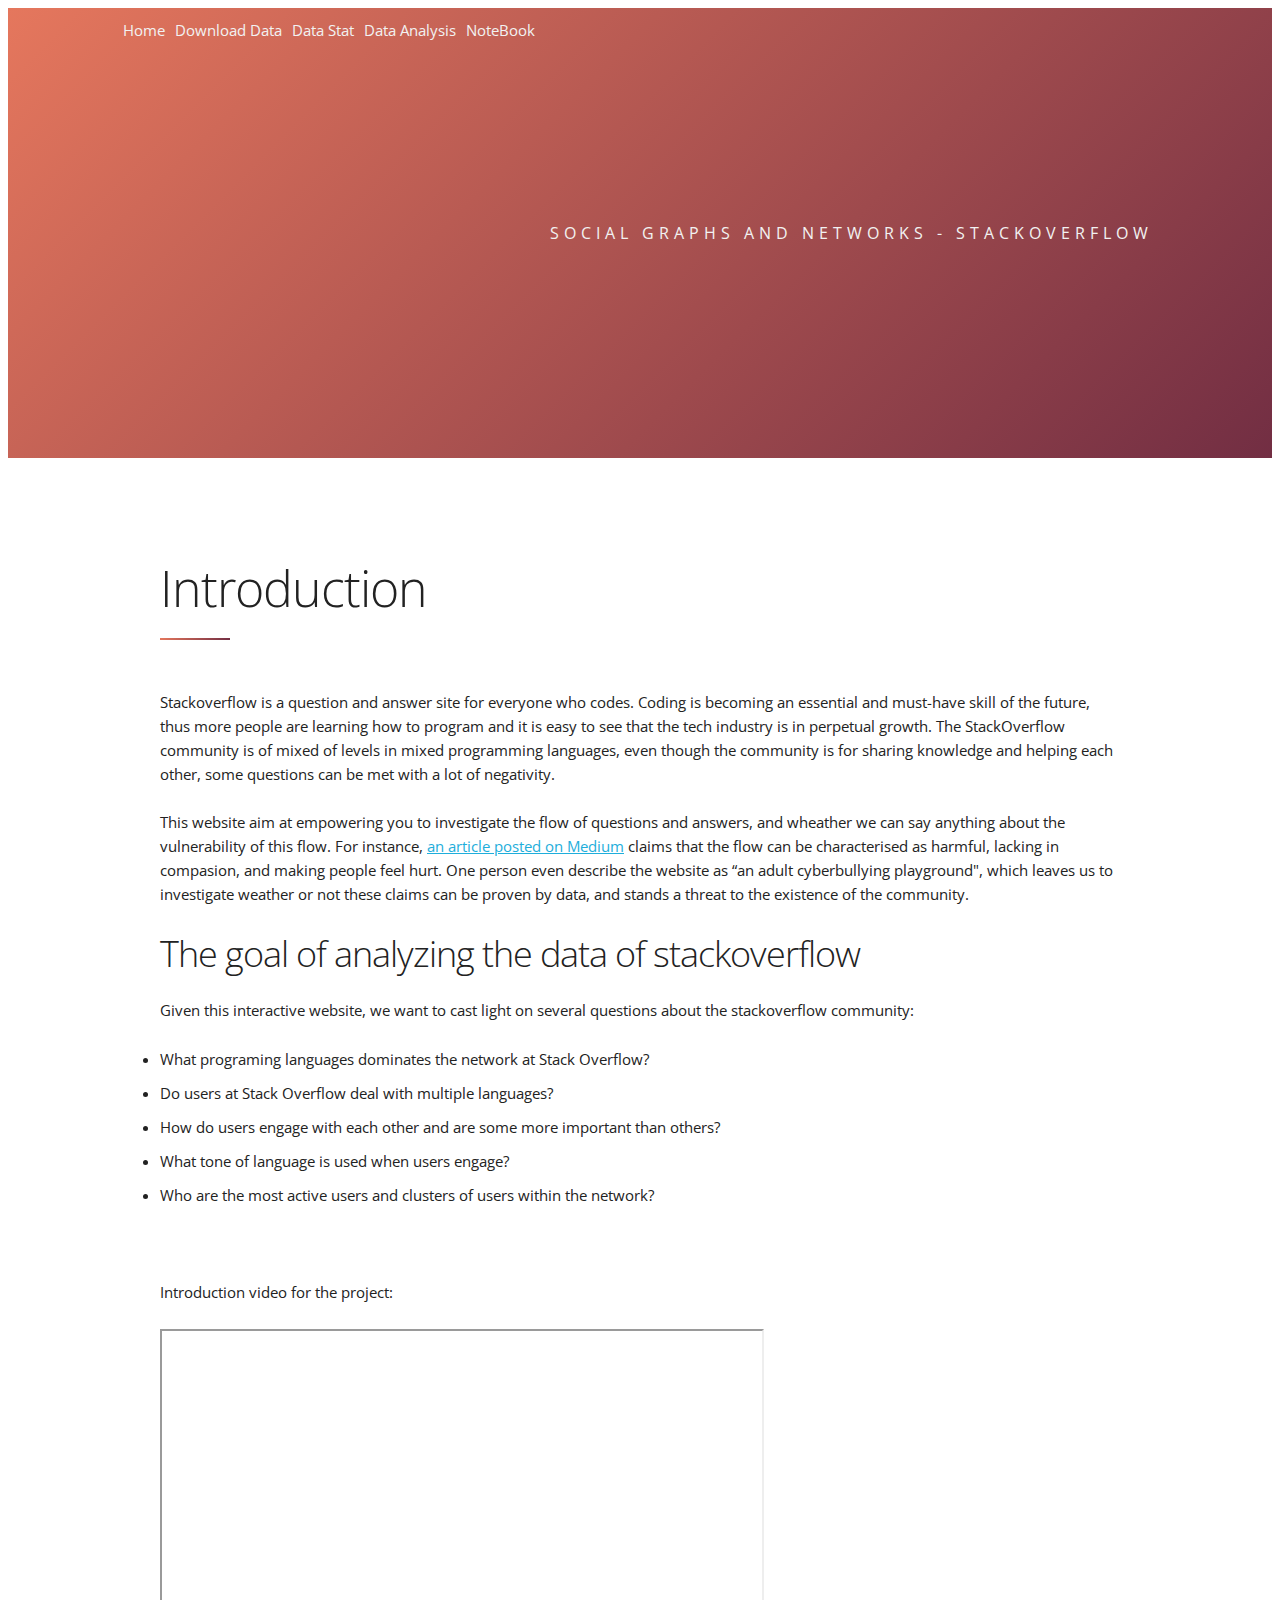
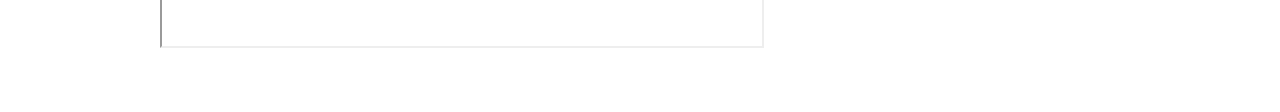
==== index.html @ e58e1b46 "Add files via upload" ====
<!DOCTYPE html>
<html>

<head>
  <title>Social Graphs</title>
  <link rel="stylesheet" type="text/css" href="style.css">
</head>


<body>
  <button onclick="topFunction()" id="myBtn" title="Go to top">Top</button>

  <div class="header1">
    <div class="topnav" id="myTopnav">
      <a href="index.html">Home</a>
      <a href="dd.html">Download Data</a>
      <a href="stat.html">Data Stat</a>
      <a href="analysis.html">Data Analysis</a>
      <a href="notebook.html">NoteBook</a>

    </div>
    <div class="title1">
      <h2 class="heading"> Social graphs and networks - stackoverflow</h2>
    </div>
  </div>

  <!-- Intro Section -->
  <section id="intro">
    <div class="container">
      <div class="row">
        <h1>Introduction</h1>
        <div class="block"></div>
        <p> Stackoverflow is a question and answer site for everyone who codes.
          Coding is becoming an essential and must-have skill of the future, thus more people are learning how to
          program and it is easy to see that the
          tech industry is in perpetual growth.

          The StackOverflow community is of mixed of levels in mixed programming languages,
          even though the community is for sharing knowledge and helping each other, some questions can be met with a
          lot of negativity.<br>
<br>
This website aim at empowering you to investigate the flow of questions and answers, 
and wheather we can say anything about the vulnerability of this flow.
For instance, 
<a href="https://medium.com/@Aprilw/suffering-on-stack-overflow-c46414a34a52">an article posted on Medium</a>
  claims that the flow can be 
characterised as harmful, lacking in compasion, and making people feel hurt. One person even describe the 
website as “an adult cyberbullying playground", which leaves us to investigate weather or not these claims
can be proven by data, and stands a threat to the existence of the community.
        </p>
      </div>
      <div class="row">

        <div class="row">
          <div class="six columns">
            <h3>The goal of analyzing the data of stackoverflow</h3>
            <p>
              Given this interactive website, we want to cast light on several questions about the stackoverflow
              community:<br>
              <li> What programing languages dominates the network at Stack Overflow?</li>
              <li>Do users at Stack Overflow deal with multiple languages?</li>
              <li>How do users engage with each other and are some more important than others?</li>
              <li>What tone of language is used when users engage?</li>
              <li>Who are the most active users and clusters of users within the network?</li>
            </p>
          </div>
        </div>
        <br>
        <br>
        <div class="row">
          <div class="four columns">
            <p>Introduction video for the project: </p>
            <iframe width="600" height="315" src="https://www.youtube.com/embed/9GdN9lYkovw">
            </iframe>
          </div>

        </div>
      </div>
  </section>





  <script src="main.js"></script>
</body>
---- style.css ----
@import url("https://fonts.googleapis.com/css?family=Open+Sans:400,300");

/* Base Styles */
html {
	font-size: 62.5%;
}

.topnav {
  overflow: hidden;
  
}
.topnav a {
  float: left;
  display: block;
  color: #f2f2f2;
  padding: 10px 5px;
  text-decoration: none;
  font-size: 15px;
}
.topnav a:hover {
  background-color: #722E43;
  color: white;
}
.sticky {
  position: fixed;
  top: 0;
  width: 100%;
}

/* Add some top padding to the page content to prevent sudden quick movement (as the navigation bar gets a new position at the top of the page (position:fixed and top:0) */
.sticky + .content {
  padding-top: 60px;
}


body {
	font-size: 1.5em;
	line-height: 1.6;
	font-weight: 400;
	font-family: 'Open Sans', Helvetica, Arial, sans-serif;
	color: #222;
}
/* Grid */  
.container {
	position: relative;
	width: 100%;
	max-width: 960px;
	margin: 0 auto;
	padding: 0 20px;
	box-sizing: border-box;
}
.column, .columns {
	width: 100%;
	float: left;
	box-sizing: border-box;
}

/* For devices larger than 400px */
@media (min-width: 400px) {
.container {
	width: 85%;
	padding: 0;
}
}

/* For devices larger than 550px */
@media (min-width: 550px) {
.container {
	width: 80%;
}
.column,  .columns {
	margin-left: 30%;
}
.column:first-child,  .columns:first-child {
	margin-left: 0;
}
.one.column,  .one.columns {
	width: 4.66666666667%;
}


/* Offsets */
.offset-by-one.column,  .offset-by-one.columns {
	margin-left: 8.66666666667%;
}
.offset-by-two.column,  .offset-by-two.columns {
	margin-left: 17.3333333333%;
}
.offset-by-three.column,  .offset-by-three.columns {
	margin-left: 26%;
}
.offset-by-four.column,  .offset-by-four.columns {
	margin-left: 34.6666666667%;
}
.offset-by-five.column,  .offset-by-five.columns {
	margin-left: 43.3333333333%;
}
.offset-by-six.column,  .offset-by-six.columns {
	margin-left: 70%;
}
.offset-by-seven.column,  .offset-by-seven.columns {
	margin-left: 60.6666666667%;
}
.offset-by-eight.column,  .offset-by-eight.columns {
	margin-left: 69.3333333333%;
}
.offset-by-nine.column,  .offset-by-nine.columns {
	margin-left: 78.0%;
}
.offset-by-ten.column,  .offset-by-ten.columns {
	margin-left: 86.6666666667%;
}
.offset-by-eleven.column,  .offset-by-eleven.columns {
	margin-left: 95.3333333333%;
}
.offset-by-one-third.column,  .offset-by-one-third.columns {
	margin-left: 34.6666666667%;
}
.offset-by-two-thirds.column,  .offset-by-two-thirds.columns {
	margin-left: 69.3333333333%;
}
.offset-by-one-half.column,  .offset-by-one-half.columns {
	margin-left: 52%;
}
}
/* Typography
********************************************************************* */
h1, h2, h3, h4, h5, h6 {
	margin-top: 0;
	margin-bottom: 2rem;
	font-weight: 300;
}
h1 {
	font-size: 4.0rem;
	line-height: 1.2;
	letter-spacing: -.1rem;
}
h2 {
	font-size: 3.6rem;
	line-height: 1.25;
	letter-spacing: -.1rem;
}
h3 {
	font-size: 3.0rem;
	line-height: 1.3;
	letter-spacing: -.1rem;
}
h4 {
	font-size: 2.4rem;
	line-height: 1.35;
	letter-spacing: -.08rem;
}


/* Larger than phablet */
@media (min-width: 550px) {
h1 {
	font-size: 5.0rem;
}
h2 {
	font-size: 4.2rem;
}
h3 {
	font-size: 3.6rem;
}
h4 {
	font-size: 3.0rem;
}
}
p {
	margin-top: 0;
}
/* Links
********************************************************************* */
a {
	color: #1EAEDB;
}
a:hover {
	color: #0FA0CE;
}
/* Header Section */
div.header1 {
	display: -webkit-box;
	display: -webkit-flex;
	display: -ms-flexbox;
	display: flex;
	-webkit-box-pack: center;
	-webkit-justify-content: center;
	-ms-flex-pack: center;
	justify-content: center;
 width: 100%;
	height: 50vh;
	background-color: #722E43;
	background: #722E43;
	background: -moz-linear-gradient(-45deg, #e5775d 0%, #722E43 100%);
	background: -webkit-linear-gradient(-45deg, #e5775d 0%, #722E43 100%);
	background: linear-gradient(135deg, #e5775d 0%, #722E43 100%);
 		filter: progid:DXImageTransform.Microsoft.gradient( startColorstr=#e5775d, endColorstr=#722E43, GradientType=1 );
}
.title1 {
	-webkit-align-self: center;
	-ms-flex-item-align: center;
	align-self: center;
	padding: 1rem;
	max-width: 960px;
	text-align: center;
}
.title1 h2 {
	
	color: #f2f2f2;
	font-size: 16px;
	font-weight: 400;
	text-transform: uppercase;
	letter-spacing: 5px;
	margin-top: 20px;
}


/* Intro Section */
#intro {
	padding: 100px 0 50px 0;
}
/* data download Section */
#dd {
	padding: 50px 0 100px 0;
}
#dd .icon {
	font-size: 26px;
}



/* Lists
********************************************************************* */
ul {
	list-style: circle inside;
}

}
ol, ul {
	padding-left: 0;
	margin-top: 0;
}
ul ul, ul ol, ol ol, ol ul {
	margin: 1.5rem 0 1.5rem 3rem;
	font-size: 90%;
}
li {
	margin-bottom: 1rem;
}
/* Spacing
********************************************************************* */
button, .button {
	margin-bottom: 1rem;
}

pre, blockquote, dl, figure, table, p, ul, ol, form {
	margin-bottom: 2.5rem;
}

/* Clearing
********************************************************************* */
.container:after, .row:after, .u-cf {
	content: "";
	display: table;
	clear: both;
}


.block {
	width: 70px;
	height: 2px;
background: #722E43;
	background: -moz-linear-gradient(-45deg, #e5775d 0%, #722E43 100%);
	background: -webkit-linear-gradient(-45deg, #e5775d 0%, #722E43 100%);
	background: linear-gradient(135deg, #e5775d 0%, #722E43 100%);

	margin-bottom: 50px;
}

#myBtn {
	display: none;
	position: fixed;
	bottom: 20px;
	right: 30px;
	z-index: 99;
	font-size: 10px;
	border: none;
	outline: none;
	background-color: #e5775d;
	color: white;
	cursor: pointer;
	padding: 15px;
	border-radius: 4px;
  }
  
  #myBtn:hover {
	background-color: #722E43;
  }


/* basic positioning */
.legend { list-style: none; }
.legend li { float: left; margin-right: 10px; }
.legend span { border: 1px solid #ccc; float: left; width: 12px; height: 12px; margin: 2px; }
/* your colors */
.legend .python { background-color: blue; }
.legend .javascript { background-color: red; }
.legend .java { background-color:green; }
.legend .sql { background-color: purple; }
.legend .c { background-color: orange; }
.legend .scala { background-color: lightblue; }
.legend .c2 { background-color: grey; }
.legend .php { background-color: pink; }
.legend .spark { background-color: black; }
.legend .oracle { background-color: darkgreen; }


table {
	border-collapse: collapse;
	border-spacing: 0;
	width: 100%;
	border: 1px solid #ddd;
  }
  
  th {
	text-align: center;
	padding: 8px;
  }
	td {
	text-align: left;
	padding: 8px;
  }
  
  tr:nth-child(odd){background-color: #FDFEFF}


  .ex
  {

   padding:10px;
  }
  select
  {
   display:inline;
   cursor:pointer;
  }
 .ey
  {
   display:inline-block;
  } 
 form{
	 display:inline-block;
 }
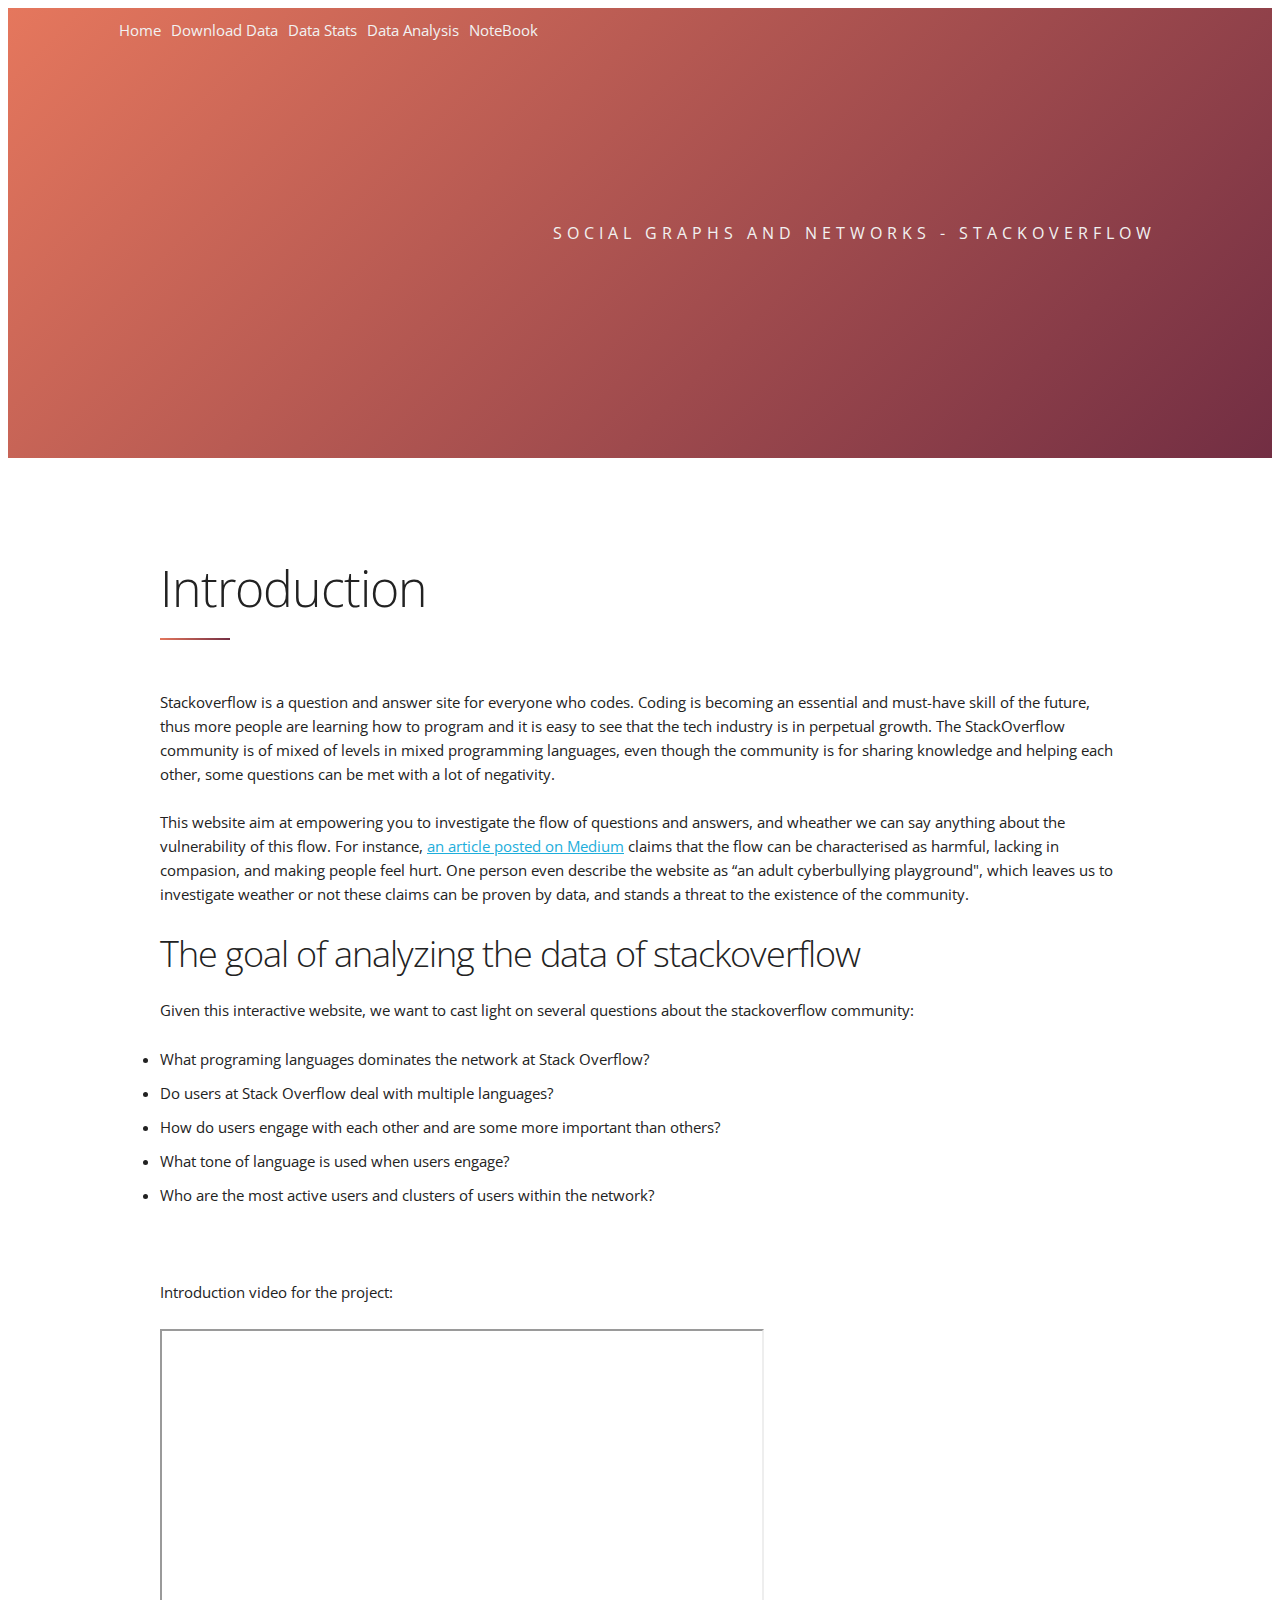
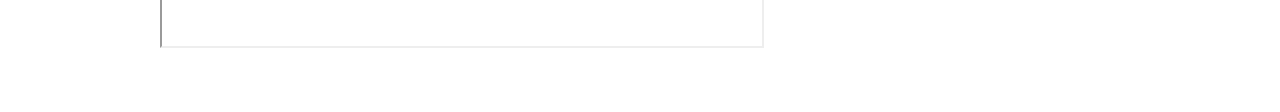
==== commit fba67881: "Add files via upload" ====
--- a/index.html
+++ b/index.html
@@ -14,7 +14,7 @@
     <div class="topnav" id="myTopnav">
       <a href="index.html">Home</a>
       <a href="dd.html">Download Data</a>
-      <a href="stat.html">Data Stat</a>
+      <a href="stat.html">Data Stats</a>
       <a href="analysis.html">Data Analysis</a>
       <a href="notebook.html">NoteBook</a>
 
